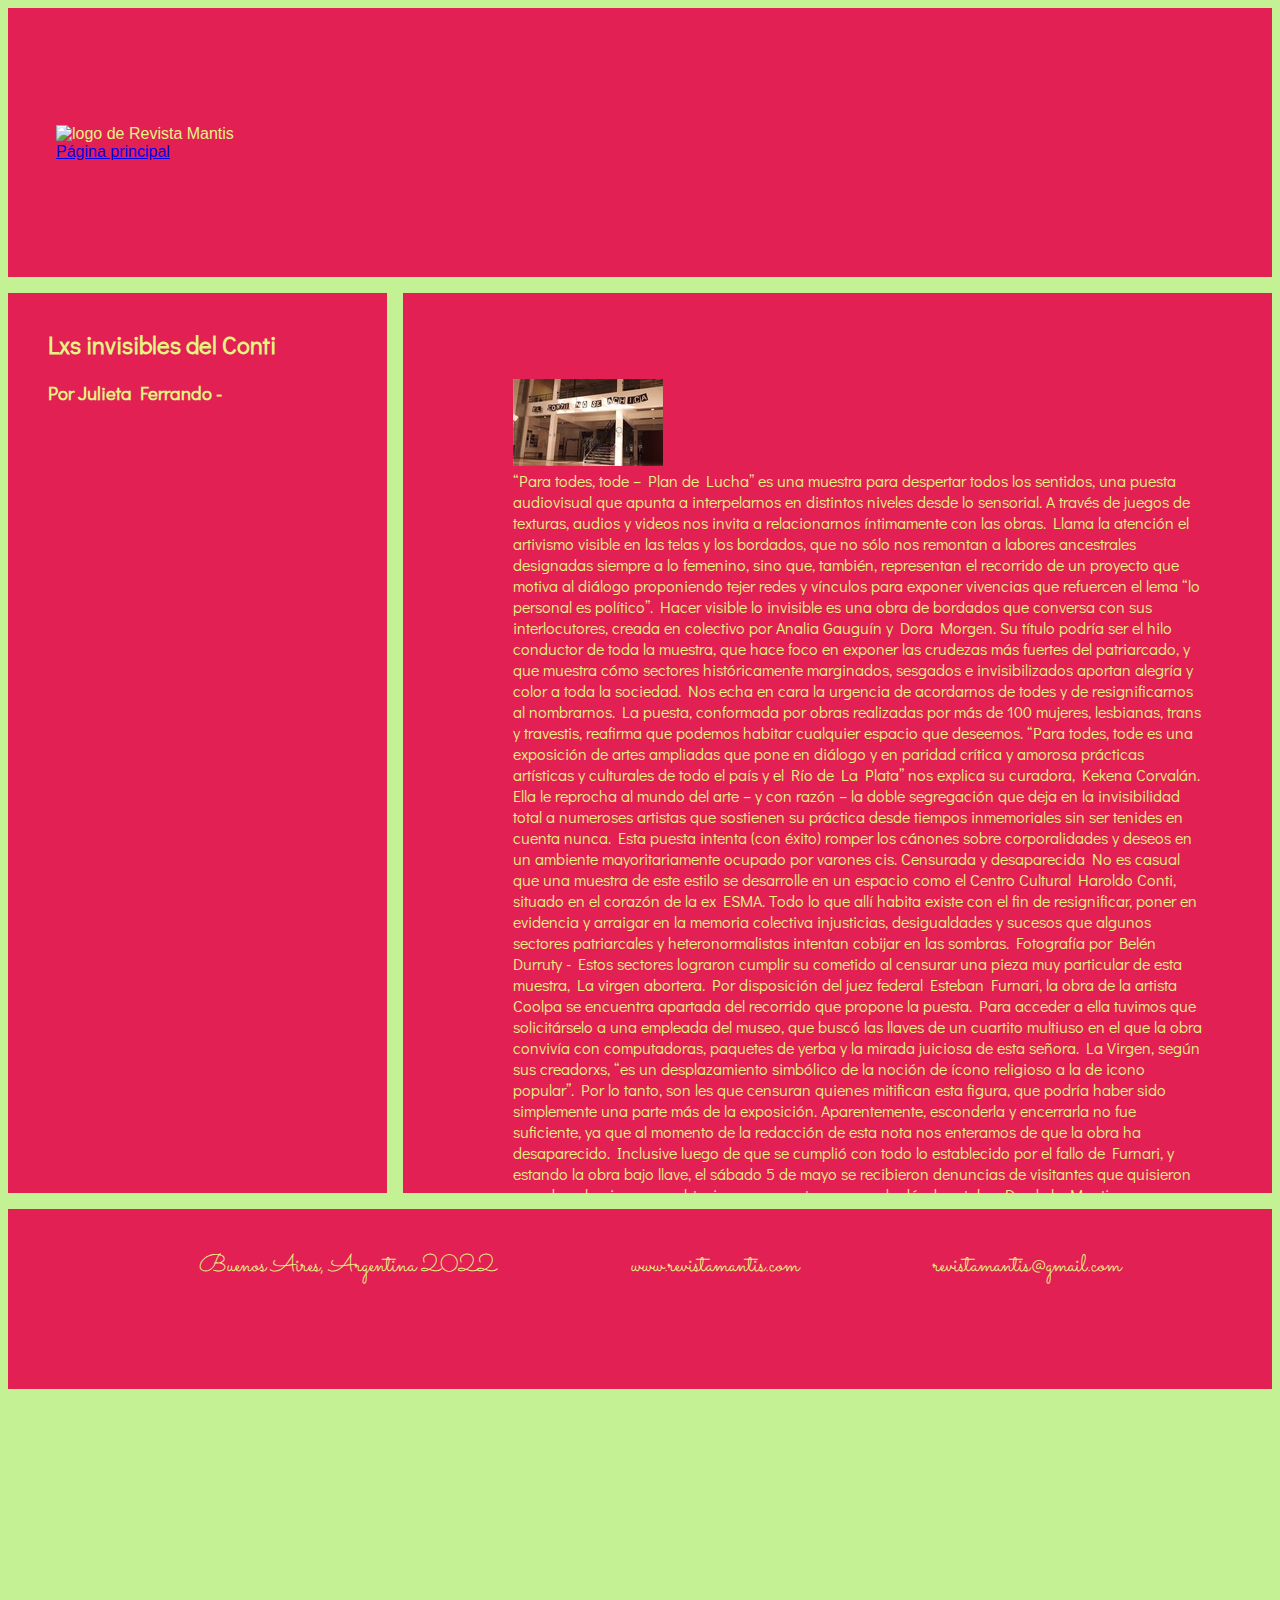
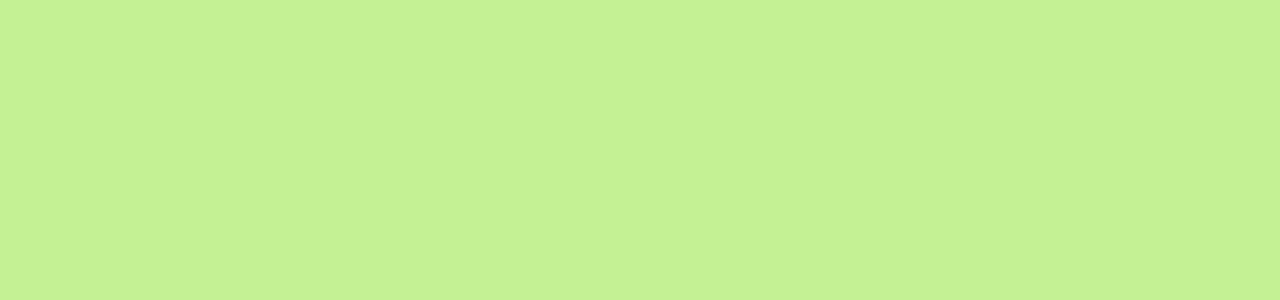
==== conti.html @ 9cfd398c "primer repositorio" ====
<!DOCTYPE html>
<html lang="es">
<head>
    <meta charset="UTF-8">
    <meta http-equiv="X-UA-Compatible" content="IE=edge">
    <meta name="viewport" content="width=device-width, initial-scale=1.0">
    <link rel="stylesheet" href="./style.css">
    <link href="https://fonts.googleapis.com/css2?family=Anton&family=Cinzel&family=Didact+Gothic&family=Josefin+Sans:wght@100&family=Macondo&family=Permanent+Marker&family=Sacramento&display=swap" rel="stylesheet">
    <title>Lxs invisibles del Conti</title>
</head>
<body>
    <header class="o-header" >
        <nav class="o-header" > 
            <img class="navPrincipal" src="./logo pa la web.png" alt="logo de Revista Mantis"> 
            <a class="back" href="./index.html">Página principal</a>
        </nav>
    </header>
    <main class="o-main" >
       <ul>
           <li>
               <img src="./conti.jpg" alt="muestra Para todes, tode">
           </li>
       <li>“Para todes, tode – Plan de Lucha” es una muestra para despertar todos los sentidos, una puesta audiovisual que apunta a interpelarnos en distintos niveles desde lo sensorial. A través de juegos de texturas, audios y videos nos invita a relacionarnos íntimamente con las obras.
        
        Llama la atención el artivismo visible en las telas y los bordados, que no sólo nos remontan a labores ancestrales designadas siempre a lo femenino, sino que, también, representan el recorrido de un proyecto que motiva al diálogo proponiendo tejer redes y vínculos para exponer vivencias que refuercen el lema “lo personal es político”.
        
        
        Hacer visible lo invisible es una obra de bordados que conversa con sus interlocutores, creada en colectivo por Analia Gauguín y Dora Morgen. Su título podría ser el hilo conductor de toda la muestra, que hace foco en exponer las crudezas más fuertes del patriarcado, y que muestra cómo sectores históricamente marginados, sesgados e invisibilizados aportan alegría y color a toda la sociedad.
        
        Nos echa en cara la urgencia de acordarnos de todes y de resignificarnos al nombrarnos. La puesta, conformada por obras realizadas por más de 100 mujeres, lesbianas, trans y travestis, reafirma que podemos habitar cualquier espacio que deseemos.
        
        “Para todes, tode es una exposición de artes ampliadas que pone en diálogo y en paridad crítica y amorosa prácticas artísticas y culturales de todo el país y el Río de La Plata” nos explica su curadora, Kekena Corvalán. 
        
        Ella le reprocha al mundo del arte – y con razón – la doble segregación que deja en la invisibilidad total a numeroses artistas que sostienen su práctica desde tiempos inmemoriales sin ser tenides en cuenta nunca. Esta puesta intenta (con éxito) romper los cánones sobre corporalidades y deseos en un ambiente mayoritariamente ocupado por varones cis.
        
        Censurada y desaparecida
        
        No es casual que una muestra de este estilo se desarrolle en un espacio como el Centro Cultural Haroldo Conti, situado en el corazón de la ex ESMA. Todo lo que allí habita existe con el fin de resignificar, poner en evidencia y arraigar en la memoria colectiva injusticias, desigualdades y sucesos que algunos sectores patriarcales y heteronormalistas intentan cobijar en las sombras.
        
        
        Fotografía por Belén Durruty - 
        Estos sectores lograron cumplir su cometido al censurar una pieza muy particular de esta muestra, La virgen abortera. Por disposición del juez federal Esteban Furnari, la obra de la artista Coolpa se encuentra apartada del recorrido que propone la puesta. Para acceder a ella tuvimos que solicitárselo a una empleada del museo, que buscó las llaves de un cuartito multiuso en el que la obra convivía con computadoras, paquetes de yerba y la mirada juiciosa de esta señora. La Virgen, según sus creadorxs, “es un desplazamiento simbólico de la noción de ícono religioso a la de icono popular”. Por lo tanto, son les que censuran quienes mitifican esta figura, que podría haber sido simplemente una parte más de la exposición.
        
        Aparentemente, esconderla y encerrarla no fue suficiente, ya que al momento de la redacción de esta nota nos enteramos de que la obra ha desaparecido. Inclusive luego de que se cumplió con todo lo establecido por el fallo de Furnari, y estando la obra bajo llave, el sábado 5 de mayo se recibieron denuncias de visitantes que quisieron acceder a la pieza y no obtuvieron respuestas acerca de dónde estaba.
        
        Desde la Mantis, repudiamos cualquier tipo de censura, y al mismo tiempo denunciamos que son estas decisiones las que dan fundamento a las políticas de desfinanciamiento de los espacios culturales.  
        La muestra colectiva “Para todes, tode – Plan de lucha” se mantendrá estable hasta el 19 de mayo de 2019 inclusive, con entrada gratuita y abierta a todo público, entre tantas otras obras que ofrece este espacio, hoy desfinanciado por el gobierno de Mauricio Macri. Les recomendamos fuertemente acercarse a recorrerlo.        
           </li>
    </main>
<aside class="o-aside">
    <div class="sideBarNotas" >
        <ul>
            <li><h2>Lxs invisibles del Conti</h2></li>
            <li><h3>Por Julieta Ferrando -</h3></li>
        </ul>   

    </div>
</aside>

<footer class="o-footer">
<ul class="footerPrincipal" >
    <li>Buenos Aires, Argentina 2022</li>
    <li>www.revistamantis.com</li>
    <li>revistamantis@gmail.com</li>
</ul>
</footer>  
</body>
</html>
---- style.css ----
body {
    display: grid;
    font-family: Arial, sans-serif;
    grid-gap: 1rem;
    grid-template-areas:
      "header header header"
      "aside main main"
      "footer footer footer";
    grid-template-columns: 30% 60% auto;
    grid-template-rows: 15% 100vh 10%;
    background-color: rgb(195, 241, 147);
  }

  .o-header {
    grid-area: header;
    padding: 1.5rem;
}

  .o-aside {
    grid-area: aside;
  }

  .o-main {
    grid-area: main;
  }

  .o-footer {
    grid-area: footer;
    padding: 1rem;
  }
  .o-header, .o-aside, .o-main, .o-footer {
    background: #e22054;
    color: #e5f382;
  }
 .navPrincipal{
    display: flex;
    justify-content: flex-start;
  }
  .back{
    display: flex;
    justify-items: flex-end;
  }
  .footerPrincipal{
      list-style: none;
      display: flex;
      justify-content: space-evenly;
      flex-flow: row wrap;
      padding-bottom: 50%;
      font-family: 'Sacramento';
      font-size: 150%;
  }
  .menuNotas{
    list-style: none;
    display: flex;
    justify-content: space-between;
    align-content: space-around;
    flex-direction: column;
    font-family: 'Josefin Sans', sans-serif;
    font-weight: bold;
    margin-right: 15%;
   }
  h1{
    font-family: 'Permanent Marker';
    font-size: 360%;
    display: flex;
    justify-content: center;
    margin-right: 5%;
    color: #e5f382;
  }
 .imagenes {
   display: flex;
   justify-content: space-around;
   align-items: center;
   flex-flow: column wrap;
   padding: 8%;
 }
 header {
   display: flex;
   justify-items: center;
   align-items: center;
   justify-content: space-between
 }

main {
  display: flex;
  overflow-x: scroll;
  justify-content: center;
  padding: 8%; 
  font-family: 'Didact Gothic', sans-serif;
}
ul li {
  list-style: none;
  margin: 0;
}
.sideBarNotas {
  display: flex;
  overflow-y: auto;
  overflow-x: scroll;
  font-family: 'Didact Gothic', sans-serif;  
}
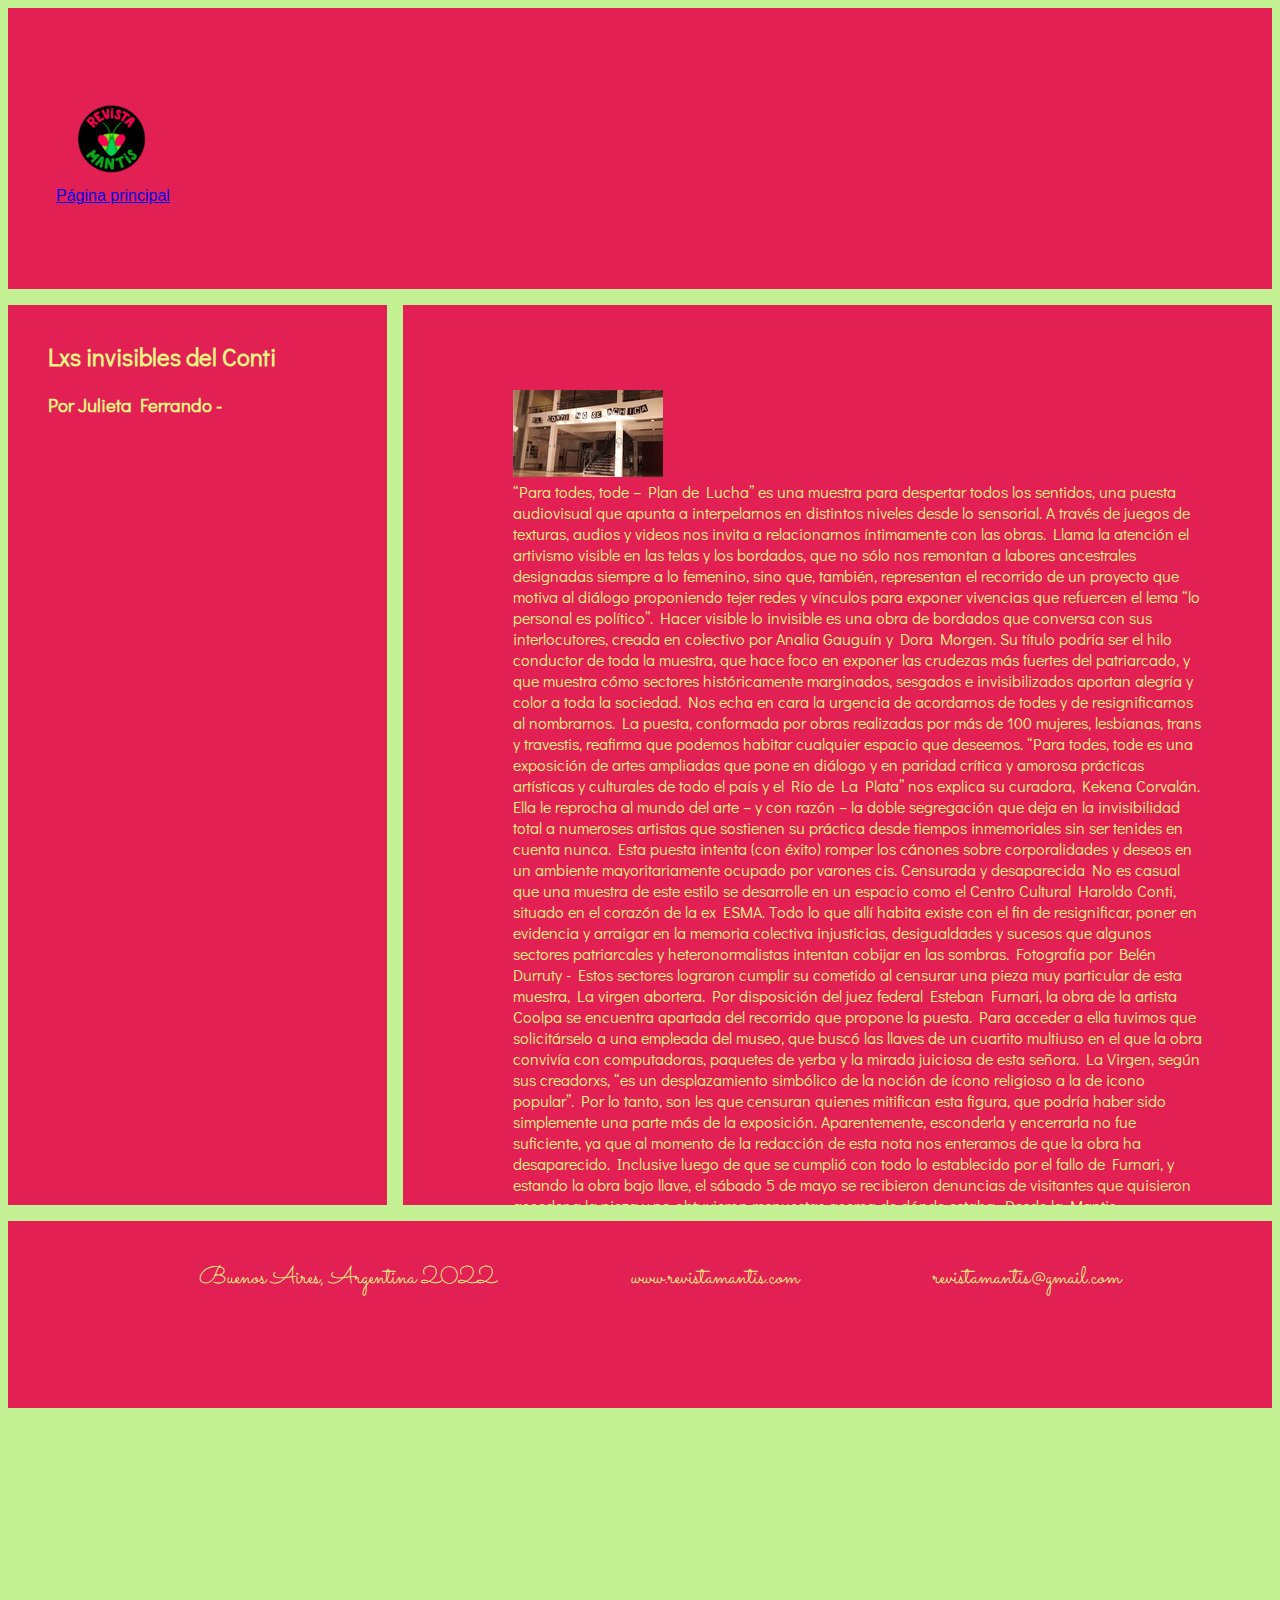
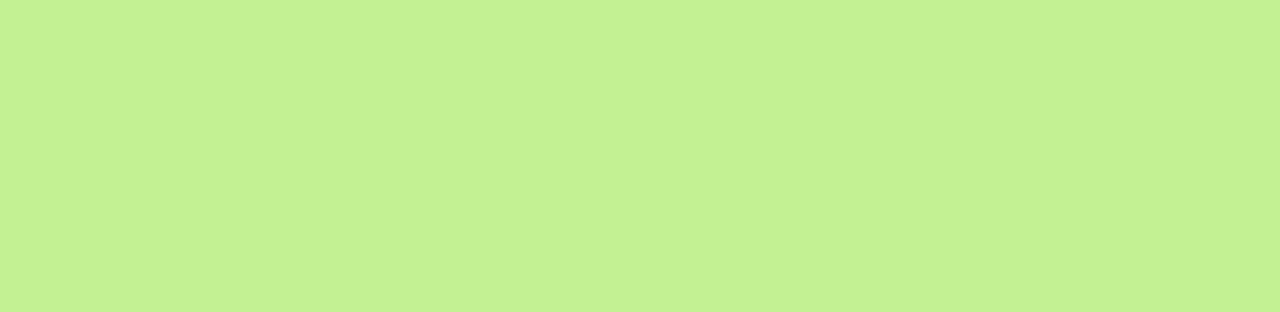
==== commit 3496e577: "logo actualizado" ====
--- a/conti.html
+++ b/conti.html
@@ -11,7 +11,7 @@
 <body>
     <header class="o-header" >
         <nav class="o-header" > 
-            <img class="navPrincipal" src="./logo pa la web.png" alt="logo de Revista Mantis"> 
+            <img class="navPrincipal" src="./logo.png" alt="logo de Revista Mantis"> 
             <a class="back" href="./index.html">Página principal</a>
         </nav>
     </header>
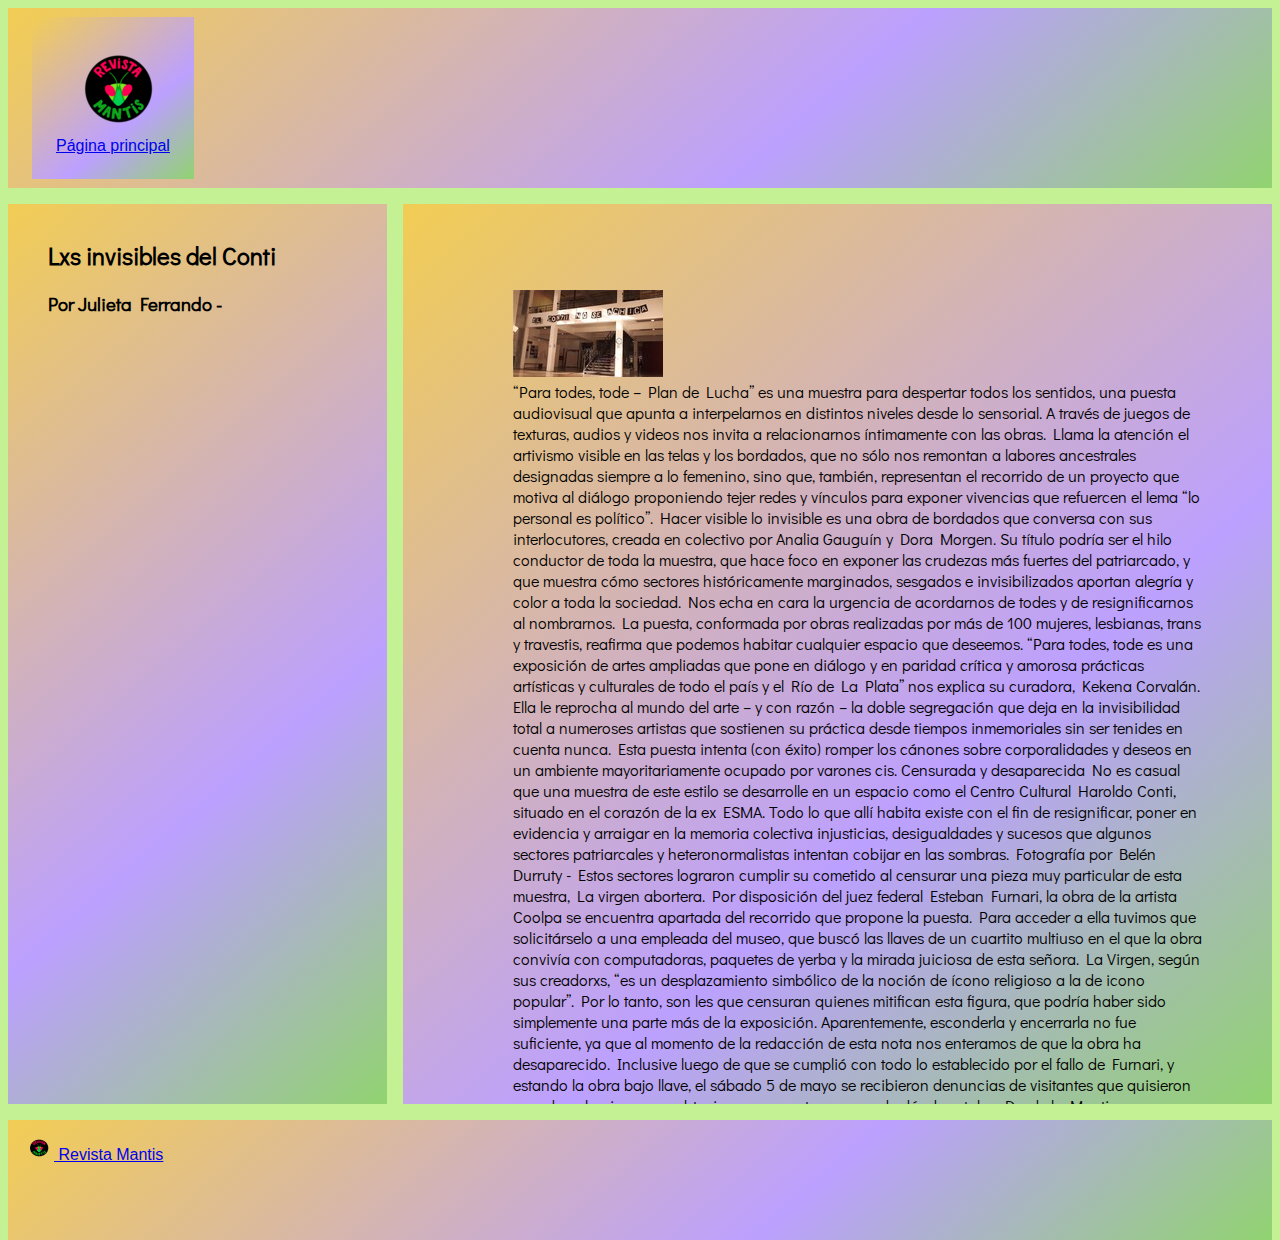
==== commit 7c0fcddc: "footer con bootstrap" ====
--- a/conti.html
+++ b/conti.html
@@ -4,6 +4,7 @@
     <meta charset="UTF-8">
     <meta http-equiv="X-UA-Compatible" content="IE=edge">
     <meta name="viewport" content="width=device-width, initial-scale=1.0">
+    <link href="https://cdn.jsdelivr.net/npm/bootstrap@5.1.3/dist/css/bootstrap.min.css" rel="stylesheet" integrity="sha384-1BmE4kWBq78iYhFldvKuhfTAU6auU8tT94WrHftjDbrCEXSU1oBoqyl2QvZ6jIW3" crossorigin="anonymous">
     <link rel="stylesheet" href="./style.css">
     <link href="https://fonts.googleapis.com/css2?family=Anton&family=Cinzel&family=Didact+Gothic&family=Josefin+Sans:wght@100&family=Macondo&family=Permanent+Marker&family=Sacramento&display=swap" rel="stylesheet">
     <title>Lxs invisibles del Conti</title>
@@ -58,11 +59,16 @@
 </aside>
 
 <footer class="o-footer">
-<ul class="footerPrincipal" >
-    <li>Buenos Aires, Argentina 2022</li>
-    <li>www.revistamantis.com</li>
-    <li>revistamantis@gmail.com</li>
-</ul>
-</footer>  
+  
+    <nav class="navbar navbar-light bg-light">
+        <div class="container-fluid">
+          <a class="navbar-brand" href="#">
+            <img src="./logo.png" alt="" width="30" height="24" class="d-inline-block align-text-top">
+            Revista Mantis
+          </a>
+        </div>
+    </nav>
+</footer>
+<script src="https://cdn.jsdelivr.net/npm/bootstrap@5.1.3/dist/js/bootstrap.bundle.min.js" integrity="sha384-ka7Sk0Gln4gmtz2MlQnikT1wXgYsOg+OMhuP+IlRH9sENBO0LRn5q+8nbTov4+1p" crossorigin="anonymous"></script>  
 </body>
 </html>--- a/style.css
+++ b/style.css
@@ -29,12 +29,21 @@
     padding: 1rem;
   }
   .o-header, .o-aside, .o-main, .o-footer {
-    background: #e22054;
-    color: #e5f382;
+    background-color: #91d370;
+    background-image: linear-gradient(319deg, #91d370 0%, #bca0ff 37%, #f2cd54 100%);
+    
   }
  .navPrincipal{
     display: flex;
     justify-content: flex-start;
+    margin-left: 6%;
+  }
+.box {
+  transition: all 3s;
+}
+  .principal:hover{
+    transform:translateX(150px);
+    
   }
   .back{
     display: flex;
@@ -61,11 +70,11 @@
    }
   h1{
     font-family: 'Permanent Marker';
-    font-size: 360%;
+    font-size: 300%;
     display: flex;
     justify-content: center;
-    margin-right: 5%;
-    color: #e5f382;
+    margin-right: 30%;
+    color: #0d0d0b;
   }
  .imagenes {
    display: flex;
